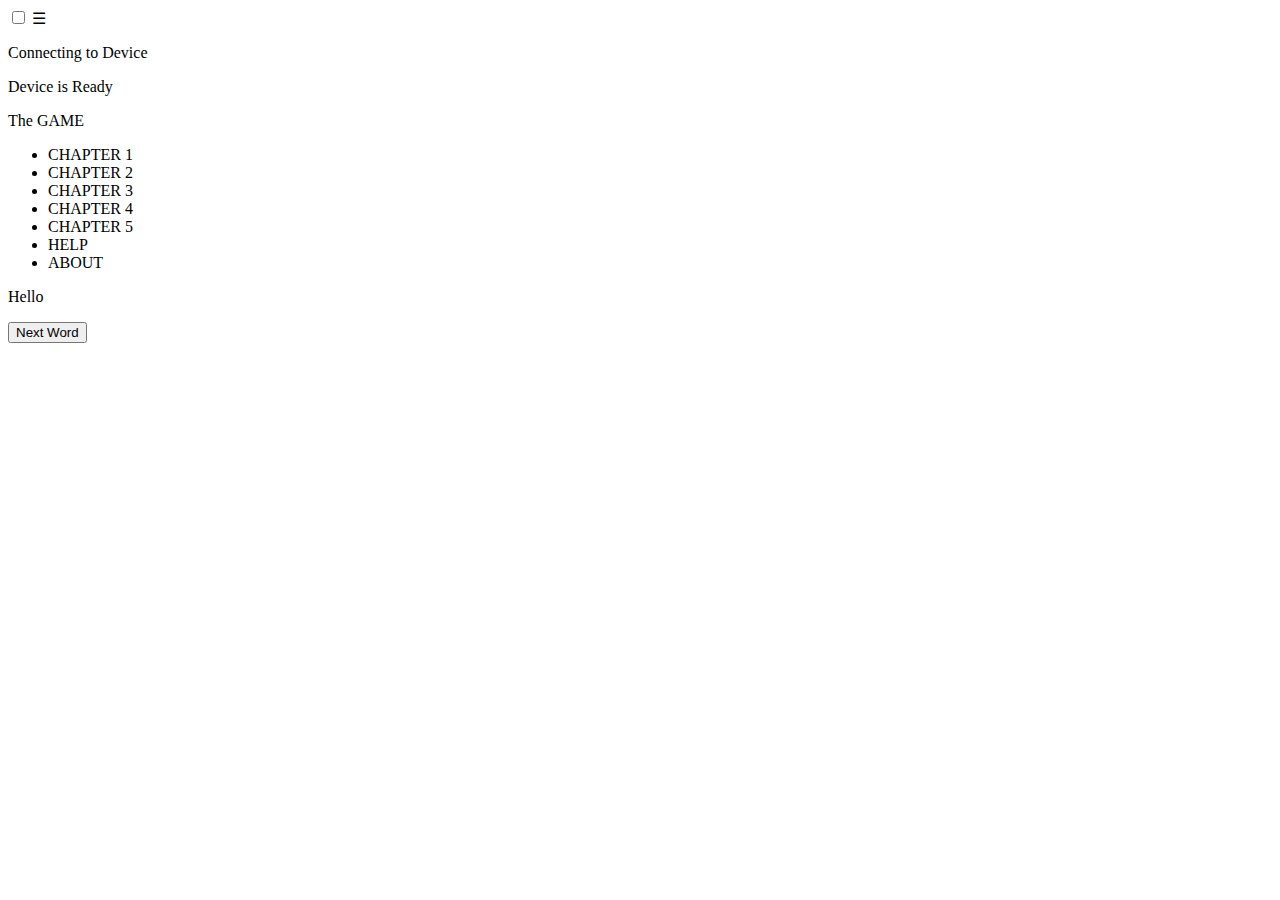
==== www/index.html @ 375cd6ce "Initial commit" ====
<!DOCTYPE html>
<!--
    Copyright (c) 2012-2014 Adobe Systems Incorporated. All rights reserved.

    Licensed to the Apache Software Foundation (ASF) under one
    or more contributor license agreements.  See the NOTICE file
    distributed with this work for additional information
    regarding copyright ownership.  The ASF licenses this file
    to you under the Apache License, Version 2.0 (the
    "License"); you may not use this file except in compliance
    with the License.  You may obtain a copy of the License at

    http://www.apache.org/licenses/LICENSE-2.0

    Unless required by applicable law or agreed to in writing,
    software distributed under the License is distributed on an
    "AS IS" BASIS, WITHOUT WARRANTIES OR CONDITIONS OF ANY
     KIND, either express or implied.  See the License for the
    specific language governing permissions and limitations
    under the License.
-->
<html>
<head>
    <meta charset="utf-8" />
    <meta name="format-detection" content="telephone=no" />
    <meta name="msapplication-tap-highlight" content="no" />
    <!-- WARNING: for iOS 7, remove the width=device-width and height=device-height attributes. See https://issues.apache.org/jira/browse/CB-4323 -->
    <meta name="viewport" content="user-scalable=no, initial-scale=1, maximum-scale=1, minimum-scale=1, width=device-width, height=device-height, target-densitydpi=device-dpi" />
    <link rel="stylesheet" type="text/css" href="css/index.css" />
    <title>Hello World</title>
</head>
<body>
	<input type="checkbox" id="menuToggle">
	<label for="menuToggle" class="menu-icon">&#9776</label>
    <div class="app">
        <div id="deviceready" class="blink">
            <p class="event listening">Connecting to Device</p>
            <p class="event received">Device is Ready</p>
        </div>
    </div>
    
    <header><div id="brand"> The GAME</div></header>
    <nav class="menu">
        <ul>
            <li><a herf="#">CHAPTER 1</a></li>
            <li><a herf="#">CHAPTER 2</a></li>
            <li><a herf="#">CHAPTER 3</a></li>
            <li><a herf="#">CHAPTER 4</a></li>
            <li><a herf="#">CHAPTER 5</a></li>
            <li id="beforeLast"><a herf="#">HELP</a></li>
            <li id="last"><a herf="#">ABOUT</a></li>
            
        </ul>
    </nav>


	<section class="gameCanvas">
		<p id="word">Hello</p>
		<button	type="button" onclick="changeWord()">Next Word</button>
	</section>

    <script type="text/javascript" src="js/jquery-csv.js"></script>
    <script type="text/javascript" src="cordova.js"></script>
    <script type="text/javascript" src="js/index.js"></script>
    <script type="text/javascript">
        app.initialize();
    </script>
</body>
</html>
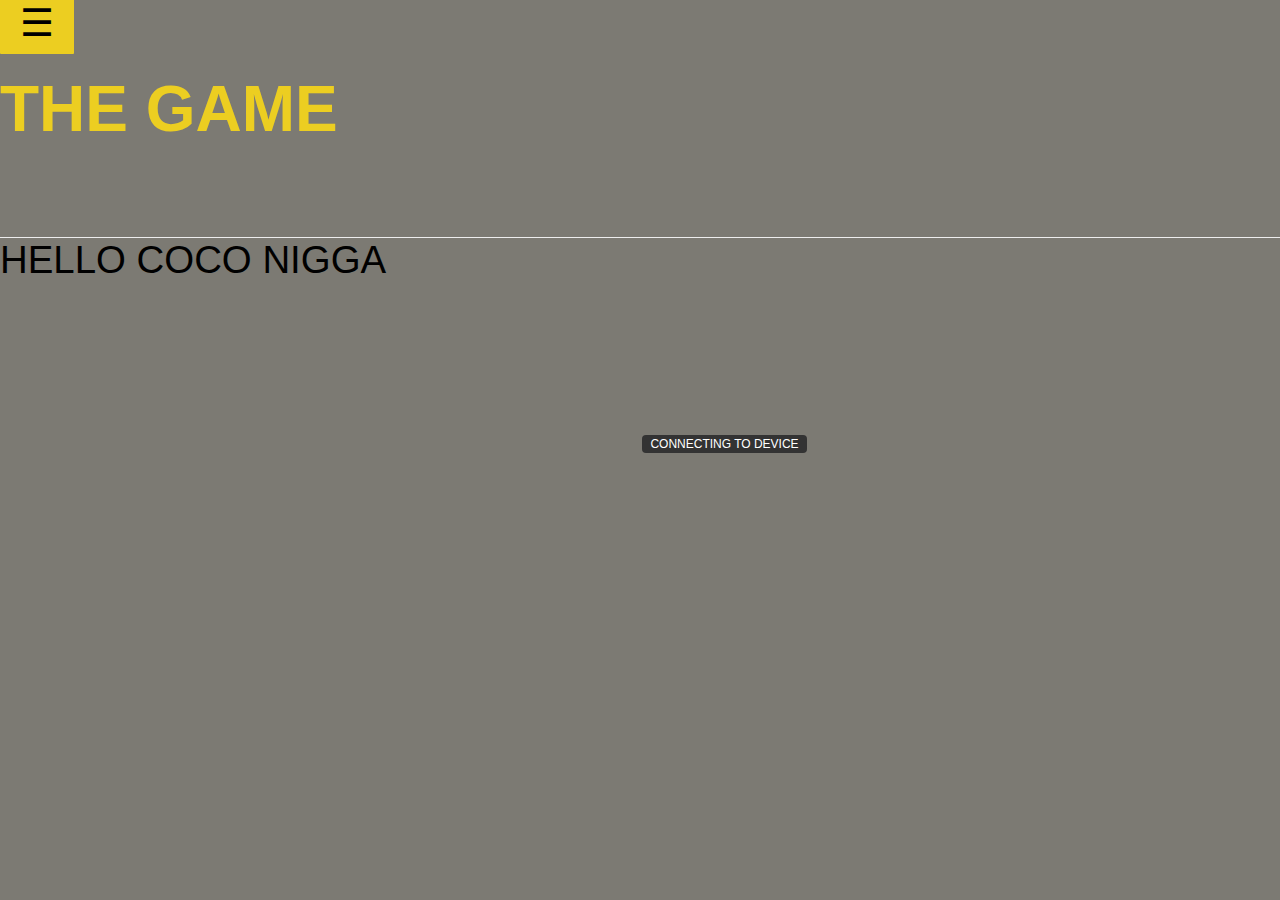
==== commit 63c32043: "adding all the directories of the project" ====
--- a/www/index.html
+++ b/www/index.html
@@ -42,7 +42,7 @@
     <header><div id="brand"> The GAME</div></header>
     <nav class="menu">
         <ul>
-            <li><a herf="#">CHAPTER 1</a></li>
+            <li><a herf="game1.html" target="_blank">CHAPTER 1</a></li>
             <li><a herf="#">CHAPTER 2</a></li>
             <li><a herf="#">CHAPTER 3</a></li>
             <li><a herf="#">CHAPTER 4</a></li>
@@ -53,10 +53,10 @@
         </ul>
     </nav>
 
+    <test>hello coco nigga</test>
 
 	<section class="gameCanvas">
-		<p id="word">Hello</p>
-		<button	type="button" onclick="changeWord()">Next Word</button>
+
 	</section>
 
     <script type="text/javascript" src="js/jquery-csv.js"></script>
--- a/www/css/index.css
+++ b/www/css/index.css
@@ -0,0 +1,185 @@
+/*
+ * Licensed to the Apache Software Foundation (ASF) under one
+ * or more contributor license agreements.  See the NOTICE file
+ * distributed with this work for additional information
+ * regarding copyright ownership.  The ASF licenses this file
+ * to you under the Apache License, Version 2.0 (the
+ * "License"); you may not use this file except in compliance
+ * with the License.  You may obtain a copy of the License at
+ *
+ * http://www.apache.org/licenses/LICENSE-2.0
+ *
+ * Unless required by applicable law or agreed to in writing,
+ * software distributed under the License is distributed on an
+ * "AS IS" BASIS, WITHOUT WARRANTIES OR CONDITIONS OF ANY
+ * KIND, either express or implied.  See the License for the
+ * specific language governing permissions and limitations
+ * under the License.
+ */
+* {
+    -webkit-tap-highlight-color: rgba(0,0,0,0); /* make transparent link selection, adjust last value opacity 0 to 1.0 */
+}
+
+body {
+    -webkit-touch-callout: none;                /* prevent callout to copy image, etc when tap to hold */
+    -webkit-text-size-adjust: none;             /* prevent webkit from resizing text to fit */
+    -webkit-user-select: none;                  /* prevent copy paste, to allow, change 'none' to 'text' */
+    background-color:rgba(21, 18, 5, 0.56) ;
+    /*background-image:linear-gradient(top, #A7A7A7 0%, #E4E4E4 51%);
+    background-image:-webkit-linear-gradient(top, #A7A7A7 0%, #E4E4E4 51%);
+    background-image:-ms-linear-gradient(top, #A7A7A7 0%, #E4E4E4 51%);
+    background-image:-webkit-gradient(
+        linear,
+        left top,
+        left bottom,
+        color-stop(0, #A7A7A7),
+        color-stop(0.51, #E4E4E4)
+    );
+    background-attachment:fixed;*/
+    font-family:'HelveticaNeue-Light', 'HelveticaNeue', Helvetica, Arial, sans-serif;
+    font-size:3vw;
+    height:100%;
+    margin:0px;
+    padding:0px;
+    text-transform:uppercase;
+    width:100%;
+}
+
+/* Portrait layout (default) */
+.app {
+    /*background:url(../img/logo.png) no-repeat center top; /* 170px x 200px */
+    position:absolute;             /* position in the center of the screen */
+    left:50%;
+    top:50%;
+    height:50px;                   /* text area height */
+    width:225px;                   /* text area width */
+    text-align:center;
+    padding:180px 0px 0px 0px;     /* image height is 200px (bottom 20px are overlapped with text) */
+    margin:-115px 0px 0px -112px;  /* offset vertical: half of image height and text area height */
+                                   /* offset horizontal: half of text area width */
+}
+
+/* Landscape layout (with min-width) */
+@media screen and (min-aspect-ratio: 1/1) and (min-width:400px) {
+    .app {
+        background-position:left center;
+        padding:75px 0px 75px 170px;  /* padding-top + padding-bottom + text area = image height */
+        margin:-90px 0px 0px -198px;  /* offset vertical: half of image height */
+                                      /* offset horizontal: half of image width and text area width */
+    }
+}
+
+h1 {
+    font-size:24px;
+    font-weight:normal;
+    margin:0px;
+    overflow:visible;
+    padding:0px;
+    text-align:center;
+}
+
+.event {
+    border-radius:4px;
+    -webkit-border-radius:4px;
+    color:#FFFFFF;
+    font-size:12px;
+    margin:0px 30px;
+    padding:2px 0px;
+}
+
+.event.listening {
+    background-color:#333333;
+    display:block;
+}
+
+.event.received {
+    background-color:#4B946A;
+    display:none;
+}
+
+@keyframes fade {
+    from { opacity: 1.0; }
+    50% { opacity: 0.4; }
+    to { opacity: 1.0; }
+}
+ 
+@-webkit-keyframes fade {
+    from { opacity: 1.0; }
+    50% { opacity: 0.4; }
+    to { opacity: 1.0; }
+}
+ 
+.blink {
+    animation:fade 3000ms infinite;
+    -webkit-animation:fade 3000ms infinite;
+}
+/*********************************************/
+
+header{
+	width: 100%;
+	height: 15vw;
+	margin: auto;
+	border-bottom: 1px solid #EEE;
+}
+
+* {padding: 0; margin: 0;}
+
+a{text-decoration: none; color: #342f27;}
+
+li{list-style-type: none;}
+
+#brand{ 
+	float: left;
+	line-height: 10vw;
+	color: #ecce21;
+	font-size: 5vw;
+	font-weight: bolder;
+}
+
+nav{ width: 100%; 
+	text-align: center;
+	float:left;
+}
+
+nav a {
+	display: block;
+	padding: 5vw 0;
+	border-bottom: 0.4vw solid #5e4d06;
+	border-radius: 4px 1px;
+}
+
+
+.menu{
+	width: 30vw;
+	height: 100%;
+	position:  absolute;
+	background: #f1cd3e;
+	left: -30vw;
+	transition: all 0.3s ease-in-out; /*all 0.3s ease-in-out; */
+	-moz-transition: all 0.3s ease-in-out;
+	-ms-transition: all .3s ease-in-out; 
+	/*-o-transition: all .3s ease-in-out; */
+	-webkit-transition: all .3s ease-in-out; 
+}
+.menu-icon{
+	padding: 10px 20px;
+	background: #ecce21;
+	border-radius: 1px;
+	 
+}
+
+li#beforeLast{
+	position: relative;
+	top: 30vw;
+}
+
+#menuToggle{display: none;}
+#menuToggle:checked ~ .menu{position:absolute; left: 0;}
+
+.gameCanvas{
+    position: absolute;
+	text-align: center;
+	color: #f0b129;
+    left: 50%;
+}
+
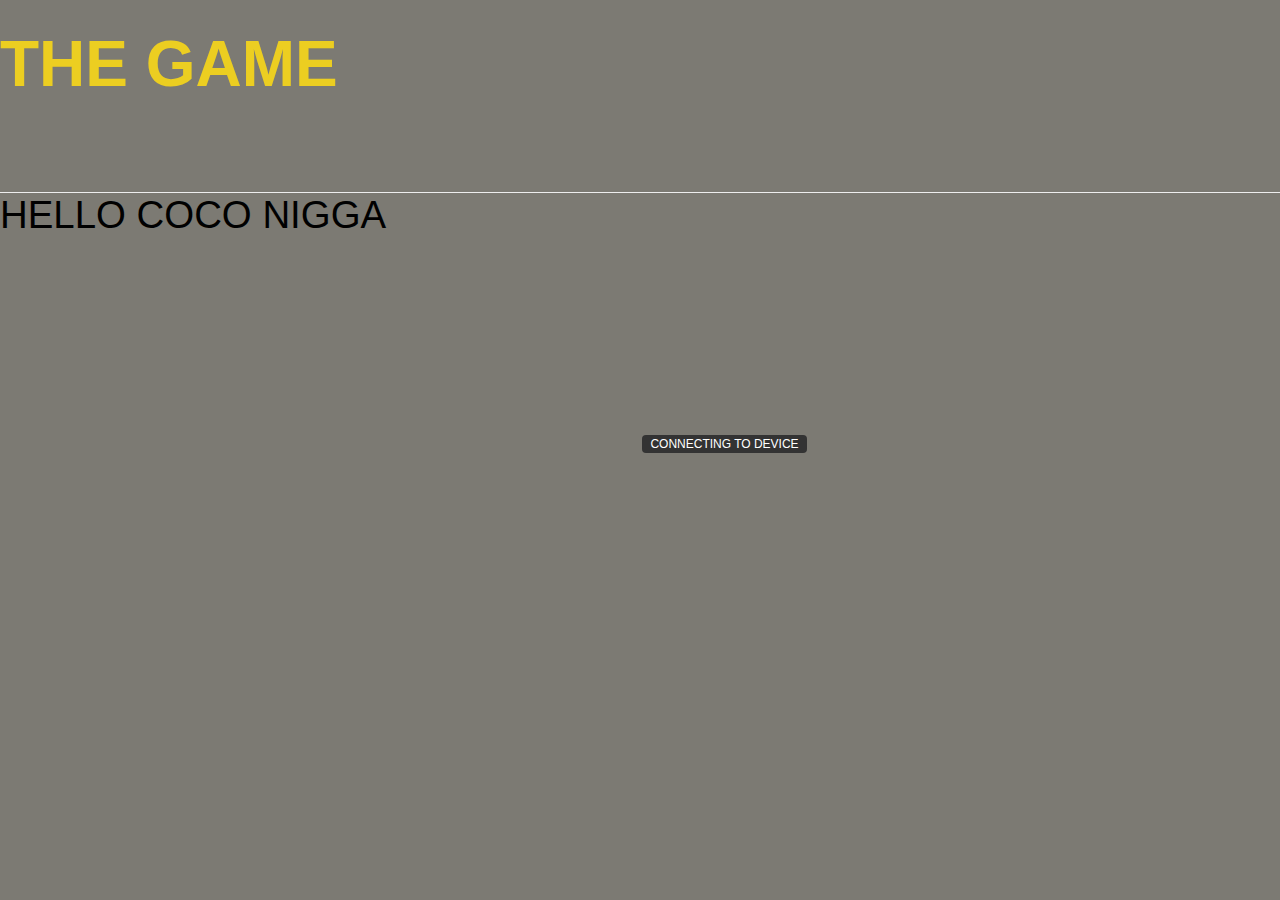
==== commit 398c899d: "checker page added to word checker game" ====
--- a/www/index.html
+++ b/www/index.html
@@ -30,9 +30,8 @@
     <title>Hello World</title>
 </head>
 <body>
-	<input type="checkbox" id="menuToggle">
-	<label for="menuToggle" class="menu-icon">&#9776</label>
-    <div class="app">
+	<input type="checkbox" id="menuToggle" />
+	    <div class="app">
         <div id="deviceready" class="blink">
             <p class="event listening">Connecting to Device</p>
             <p class="event received">Device is Ready</p>
@@ -59,7 +58,6 @@
 
 	</section>
 
-    <script type="text/javascript" src="js/jquery-csv.js"></script>
     <script type="text/javascript" src="cordova.js"></script>
     <script type="text/javascript" src="js/index.js"></script>
     <script type="text/javascript">
